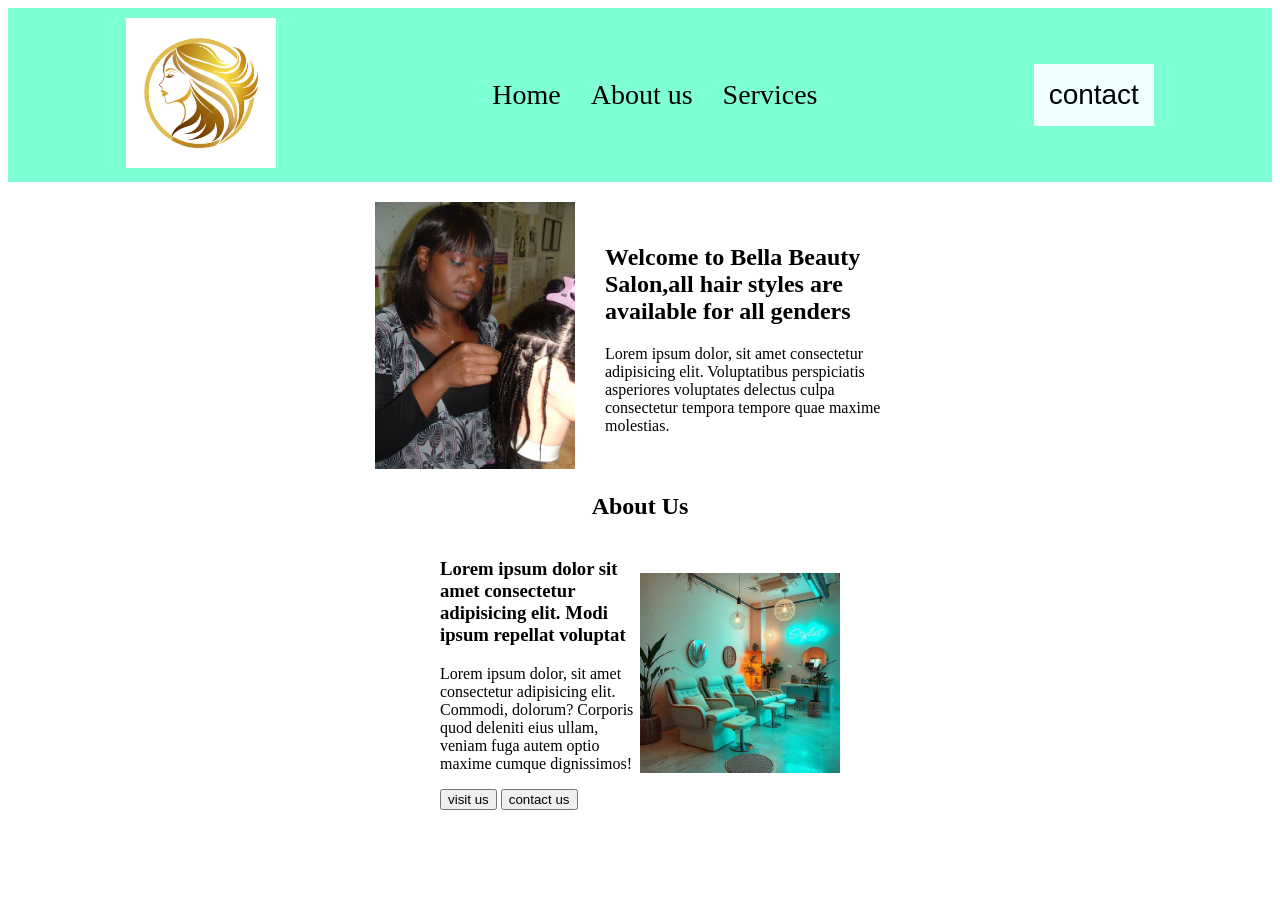
==== index.html @ ddcd2d73 "Add files via upload" ====
<!DOCTYPE html>
<html lang="en">
<head>
    <meta charset="UTF-8">
    <meta name="viewport" content="width=device-width, initial-scale=1.0">
    <title>BELLA BEAUTY SALON-HOME</title>
</head>
<body>


    <nav style="display: flex; justify-content: space-around ; align-items: center;background-color: aquamarine; padding:10px ; margin-bottom:20px;">

        <div> 
            <img src="./LOGO.jpeg" alt="" style="width: 150px;color: #c42929"/>
        </div>
        <div style="display: flex; gap: 30px">
            
            <a href="./index.html" style="text-decoration: none; font-size: 28px; color: black">Home</a>

            <a href="./about.html"style="text-decoration:none; font-size:28px; color:black">About us</a>

            <a href="./service.html" style="text-decoration: none; font-size: 28px; color: black;">Services</a>

        </div>

        <div>
            <button style="background: none; border: none; background-color: azure; padding: 15px;">

                <a href="./contact"style="text-decoration:none; font-size:28px; color:black">contact</a>


            </button>
        </div>

    </nav>
    <section style="display: flex; align-items: center; justify-content: center; gap: 30px;">

        <div>
            <img src="./salonn2.jpeg" alt="" style="width: 200px;"/>
        </div>

        <div style="width:300px">

            <h1>

                Welcome to Bella Beauty Salon,all hair styles are  available for all genders
            </h1>

            <p>


                Lorem ipsum dolor, sit amet consectetur adipisicing elit. Voluptatibus perspiciatis asperiores voluptates delectus culpa consectetur tempora tempore quae maxime molestias.
            </p>

        </div> 
    
    </section>

    <section style="display: flex;flex-direction: column;justify-content: center;align-items: center;"> 
        
        <div>
            <h2> About  Us</h2>
        </div>

        <div style="display: flex;flex-direction: row-reverse; justify-content: center;align-items: center;">
             
            <div>
                <img src="./SALON2.jpeg" alt="" style="width: 200px;"/>
            </div>
            <div style="width: 200px"> 

                <h3> 
                    Lorem ipsum dolor sit amet consectetur adipisicing elit. Modi ipsum repellat voluptat</h3>
                <p>
            Lorem ipsum dolor, sit amet consectetur adipisicing elit. Commodi, dolorum? Corporis quod deleniti eius ullam, veniam fuga autem optio maxime cumque dignissimos!
                </p>
                <button> visit us</button>
                <button>contact us</button>

            </div>
            
        </div>
    </section>























    
</body>
</html>
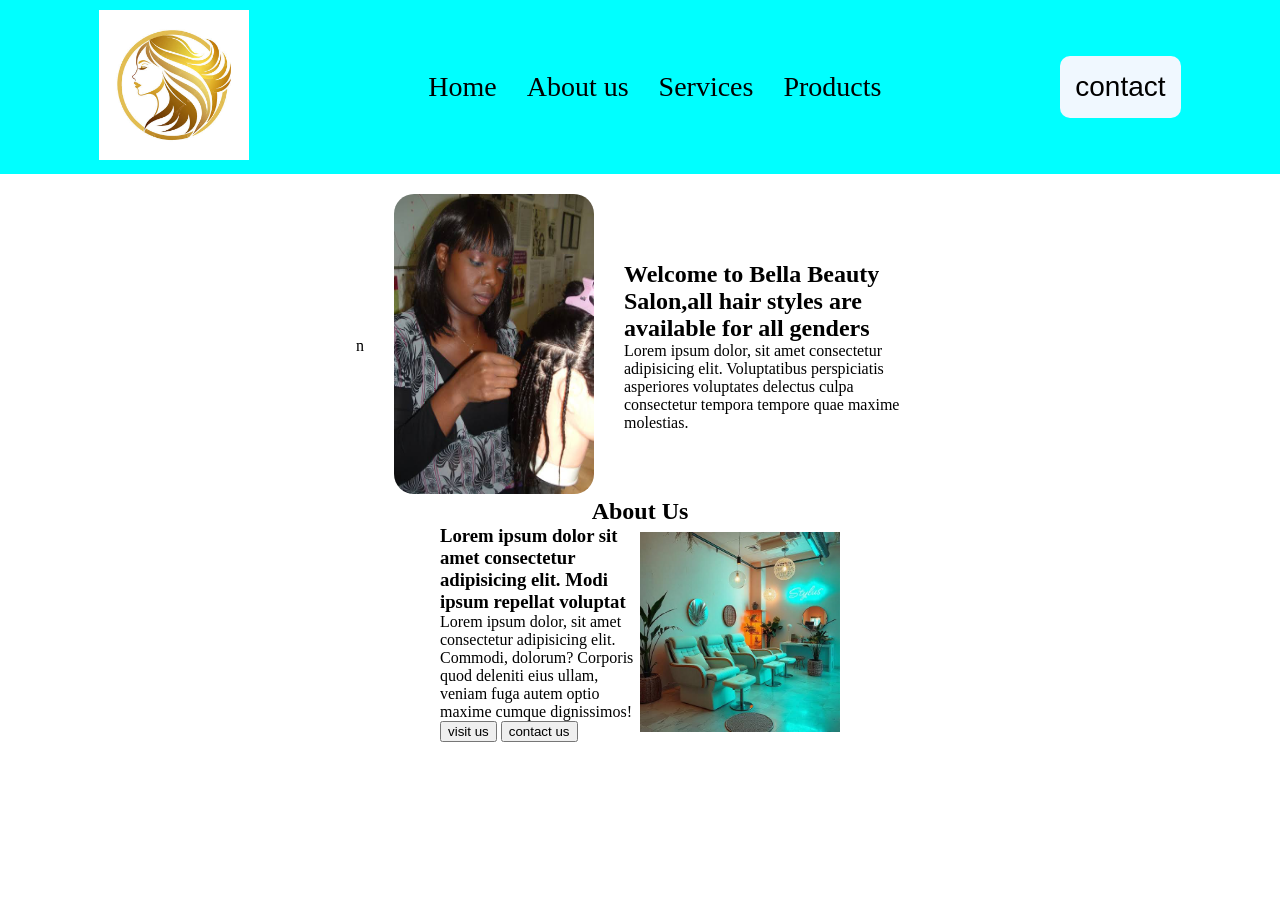
==== commit 89603c20: "Add files via upload" ====
--- a/index.html
+++ b/index.html
@@ -4,16 +4,24 @@
     <meta charset="UTF-8">
     <meta name="viewport" content="width=device-width, initial-scale=1.0">
     <title>BELLA BEAUTY SALON-HOME</title>
+<link rel="stylesheet" href="./style.css"/>
+
+<link rel="stylesheet" href="https://cdnjs.cloudflare.com/ajax/libs/font-awesome/4.7.0/css/font-awesome.min.css">
+    
 </head>
 <body>
 
 
-    <nav style="display: flex; justify-content: space-around ; align-items: center;background-color: aquamarine; padding:10px ; margin-bottom:20px;">
+    <nav class="nav">
+        <div class="nav-logo">
+            <img src="./LOGO.jpeg" alt="" style="width: 150px"/>
 
-        <div> 
-            <img src="./LOGO.jpeg" alt="" style="width: 150px;color: #c42929"/>
         </div>
-        <div style="display: flex; gap: 30px">
+
+        
+        
+        
+        <div class="nav-links">
             
             <a href="./index.html" style="text-decoration: none; font-size: 28px; color: black">Home</a>
 
@@ -21,22 +29,28 @@
 
             <a href="./service.html" style="text-decoration: none; font-size: 28px; color: black;">Services</a>
 
+            <a href="./product.html" style="text-decoration: none; font-size: 28px; color: black;">Products</a>
+
         </div>
 
         <div>
-            <button style="background: none; border: none; background-color: azure; padding: 15px;">
+            <div class="nav-button">
+                <button>
 
                 <a href="./contact"style="text-decoration:none; font-size:28px; color:black">contact</a>
 
 
             </button>
         </div>
+        <div class="nav-bar">
+<i class="fa fa-bars" aria-hidden="true"></i>
+        </div>
 
     </nav>
-    <section style="display: flex; align-items: center; justify-content: center; gap: 30px;">
+    <section style="display: flex; align-items: center; justify-content: center; gap: 30px;">n   
 
         <div>
-            <img src="./salonn2.jpeg" alt="" style="width: 200px;"/>
+            <img src="./salonn2.jpeg" alt="" style="width: 200px; height: 300px; border-radius: 20px;"/>
         </div>
 
         <div style="width:300px">
@@ -85,25 +99,5 @@
 
 
 
-
-
-
-
-
-
-
-
-
-
-
-
-
-
-
-
-
-
-
-    
 </body>
 </html>
--- a/style.css
+++ b/style.css
@@ -0,0 +1,64 @@
+
+* {margin: 0;
+    padding: 0
+    box-sizing;border-box:
+
+}
+
+
+.nav{
+    display: flex;
+    justify-content: space-around;
+    align-items: center;
+    background-color: aqua;
+    padding: 10px;
+    margin-bottom: 20px;
+}
+
+.nav-logo img {
+    width: 20px;
+}.nav-links{
+    display: flex; gap: 30px;
+}
+
+.nav-button button{
+    background: none;
+    border: none;
+    background-color: aliceblue;
+    padding: 15px;
+    border-radius: 10px;   
+}
+
+.service-mack{
+    display: flex;
+    align-items: center;
+    justify-content: center;
+    background-color: beige;
+    padding: 20px;
+}
+
+
+.nav-bar{
+    display: none;
+
+}
+
+@media (max-width:768px){
+    .nav{
+        justify-content: space-between;
+    }
+    .nav-links{
+        display: none;
+    }
+
+    .nav-logo img{
+        width: 100px;
+    }
+    .nav-button button{
+        display: flex;
+        font-size: 30px;
+        padding: 10px;
+    }
+}
+
+    
